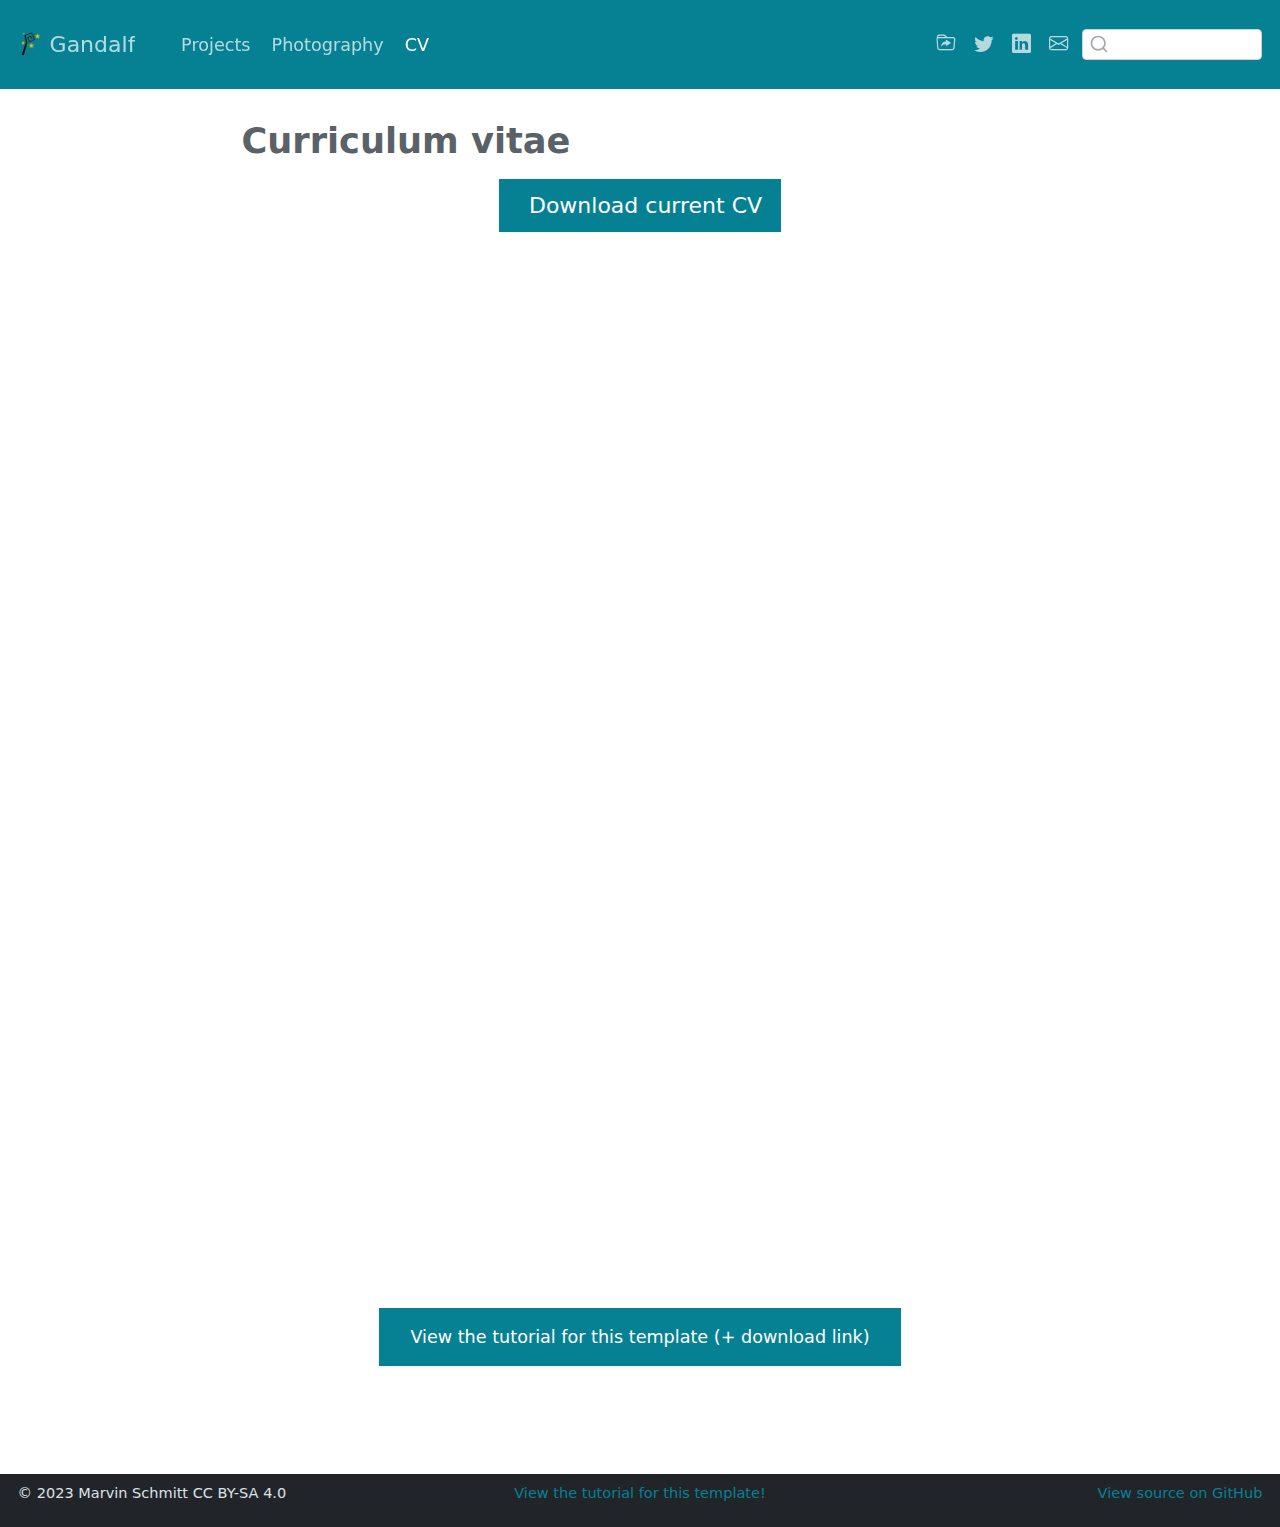
==== docs/cv/index.html @ 4eb3c897 "Initial commit" ====
<!DOCTYPE html>
<html xmlns="http://www.w3.org/1999/xhtml" lang="en" xml:lang="en"><head>
<meta http-equiv="Content-Type" content="text/html; charset=UTF-8">
<meta charset="utf-8">
<meta name="generator" content="quarto-1.3.450">
<meta name="viewport" content="width=device-width, initial-scale=1.0, user-scalable=yes">
<title>Gandalf - Curriculum vitae</title>
<style>
code{white-space: pre-wrap;}
span.smallcaps{font-variant: small-caps;}
div.columns{display: flex; gap: min(4vw, 1.5em);}
div.column{flex: auto; overflow-x: auto;}
div.hanging-indent{margin-left: 1.5em; text-indent: -1.5em;}
ul.task-list{list-style: none;}
ul.task-list li input[type="checkbox"] {
  width: 0.8em;
  margin: 0 0.8em 0.2em -1em; /* quarto-specific, see https://github.com/quarto-dev/quarto-cli/issues/4556 */ 
  vertical-align: middle;
}
</style>

<script src="../site_libs/quarto-nav/quarto-nav.js"></script>
<script src="../site_libs/clipboard/clipboard.min.js"></script>
<script src="../site_libs/quarto-search/autocomplete.umd.js"></script>
<script src="../site_libs/quarto-search/fuse.min.js"></script>
<script src="../site_libs/quarto-search/quarto-search.js"></script>
<meta name="quarto:offset" content="../">
<link href="../img/favicon.png" rel="icon" type="image/png">
<script src="../site_libs/quarto-html/quarto.js"></script>
<script src="../site_libs/quarto-html/popper.min.js"></script>
<script src="../site_libs/quarto-html/tippy.umd.min.js"></script>
<script src="../site_libs/quarto-html/anchor.min.js"></script>
<link href="../site_libs/quarto-html/tippy.css" rel="stylesheet">
<link href="../site_libs/quarto-html/quarto-syntax-highlighting.css" rel="stylesheet" id="quarto-text-highlighting-styles">
<script src="../site_libs/bootstrap/bootstrap.min.js"></script>
<link href="../site_libs/bootstrap/bootstrap-icons.css" rel="stylesheet">
<link href="../site_libs/bootstrap/bootstrap.min.css" rel="stylesheet" id="quarto-bootstrap" data-mode="light"><script id="quarto-search-options" type="application/json">{
  "location": "navbar",
  "copy-button": false,
  "collapse-after": 3,
  "panel-placement": "end",
  "type": "textbox",
  "limit": 20,
  "language": {
    "search-no-results-text": "No results",
    "search-matching-documents-text": "matching documents",
    "search-copy-link-title": "Copy link to search",
    "search-hide-matches-text": "Hide additional matches",
    "search-more-match-text": "more match in this document",
    "search-more-matches-text": "more matches in this document",
    "search-clear-button-title": "Clear",
    "search-detached-cancel-button-title": "Cancel",
    "search-submit-button-title": "Submit",
    "search-label": "Search"
  }
}</script>
</head>
<body class="nav-fixed fullcontent">

<div id="quarto-search-results"></div>
  <header id="quarto-header" class="headroom fixed-top"><nav class="navbar navbar-expand-lg navbar-dark "><div class="navbar-container container-fluid">
      <div class="navbar-brand-container">
    <a href="../index.html" class="navbar-brand navbar-brand-logo">
    <img src="../img/logo.png" alt="" class="navbar-logo"></a>
    <a class="navbar-brand" href="../index.html">
    <span class="navbar-title">Gandalf</span>
    </a>
  </div>
            <div id="quarto-search" class="" title="Search"></div>
          <button class="navbar-toggler" type="button" data-bs-toggle="collapse" data-bs-target="#navbarCollapse" aria-controls="navbarCollapse" aria-expanded="false" aria-label="Toggle navigation" onclick="if (window.quartoToggleHeadroom) { window.quartoToggleHeadroom(); }">
  <span class="navbar-toggler-icon"></span>
</button>
          <div class="collapse navbar-collapse" id="navbarCollapse">
            <ul class="navbar-nav navbar-nav-scroll me-auto">
<li class="nav-item">
    <a class="nav-link" href="../projects/index.html" rel="" target="">
 <span class="menu-text">Projects</span></a>
  </li>  
  <li class="nav-item">
    <a class="nav-link" href="../photography/index.html" rel="" target="">
 <span class="menu-text">Photography</span></a>
  </li>  
  <li class="nav-item">
    <a class="nav-link active" href="../cv/index.html" rel="" target="" aria-current="page">
 <span class="menu-text">CV</span></a>
  </li>  
</ul>
<ul class="navbar-nav navbar-nav-scroll ms-auto">
<li class="nav-item compact">
    <a class="nav-link" href="https://www.marvinschmitt.com/blog/website-tutorial-quarto/" rel="" target=""><i class="bi bi-folder-symlink" role="img">
</i> 
 <span class="menu-text"></span></a>
  </li>  
  <li class="nav-item compact">
    <a class="nav-link" href="https://twitter.com/MarvinSchmittML" rel="" target=""><i class="bi bi-twitter" role="img">
</i> 
 <span class="menu-text"></span></a>
  </li>  
  <li class="nav-item compact">
    <a class="nav-link" href="https://www.linkedin.com/in/marvin-schmitt-a85b321a2/" rel="" target=""><i class="bi bi-linkedin" role="img">
</i> 
 <span class="menu-text"></span></a>
  </li>  
  <li class="nav-item compact">
    <a class="nav-link" href="mailto:mail.marvinschmitt@gmail.com" rel="" target=""><i class="bi bi-envelope" role="img" aria-label="email">
</i> 
 <span class="menu-text"></span></a>
  </li>  
</ul>
<div class="quarto-navbar-tools">
</div>
          </div> <!-- /navcollapse -->
      </div> <!-- /container-fluid -->
    </nav></header><!-- content --><div id="quarto-content" class="quarto-container page-columns page-rows-contents page-layout-article page-navbar">
<!-- sidebar -->
<!-- margin-sidebar -->
    
<!-- main -->
<main class="content" id="quarto-document-content"><header id="title-block-header" class="quarto-title-block default"><div class="quarto-title">
<h1 class="title">Curriculum vitae</h1>
</div>



<div class="quarto-title-meta">

    
  
    
  </div>
  

</header><div class="cell">
<style type="text/css">
.embed-container {
    position: relative;
    padding-bottom: 129%;
    height: 0;
    overflow: hidden;
    max-width: 100%;
}
.embed-container iframe,
.embed-container object,
.embed-container embed {
    position: absolute;
    top: 0;
    left: 0;
    width: 100%;
    height: 100%;
}
</style>
</div>
<p class="text-center">
  <a class="btn btn-primary btn-lg cv-download" href="cv.pdf" target="_blank">
    <i class="fa-solid fa-file-arrow-down"></i> Download current CV
  </a>
</p>
<div class="embed-container">
  <iframe src="cv.pdf#toolbar=0" style="border: 0.5px;width: 100%;"></iframe>
</div>
<div style="margin: 30px; text-align: center;">
<a class="btn btn-primary" href="https://www.marvinschmitt.com/blog/website-tutorial-quarto/" role="button" target="_blank" style="padding: 15px 30px;">View the tutorial for this template (+ download link)</a>
</div>



</main><!-- /main --><script id="quarto-html-after-body" type="application/javascript">
window.document.addEventListener("DOMContentLoaded", function (event) {
  const toggleBodyColorMode = (bsSheetEl) => {
    const mode = bsSheetEl.getAttribute("data-mode");
    const bodyEl = window.document.querySelector("body");
    if (mode === "dark") {
      bodyEl.classList.add("quarto-dark");
      bodyEl.classList.remove("quarto-light");
    } else {
      bodyEl.classList.add("quarto-light");
      bodyEl.classList.remove("quarto-dark");
    }
  }
  const toggleBodyColorPrimary = () => {
    const bsSheetEl = window.document.querySelector("link#quarto-bootstrap");
    if (bsSheetEl) {
      toggleBodyColorMode(bsSheetEl);
    }
  }
  toggleBodyColorPrimary();  
  const icon = "";
  const anchorJS = new window.AnchorJS();
  anchorJS.options = {
    placement: 'right',
    icon: icon
  };
  anchorJS.add('.anchored');
  const isCodeAnnotation = (el) => {
    for (const clz of el.classList) {
      if (clz.startsWith('code-annotation-')) {                     
        return true;
      }
    }
    return false;
  }
  const clipboard = new window.ClipboardJS('.code-copy-button', {
    text: function(trigger) {
      const codeEl = trigger.previousElementSibling.cloneNode(true);
      for (const childEl of codeEl.children) {
        if (isCodeAnnotation(childEl)) {
          childEl.remove();
        }
      }
      return codeEl.innerText;
    }
  });
  clipboard.on('success', function(e) {
    // button target
    const button = e.trigger;
    // don't keep focus
    button.blur();
    // flash "checked"
    button.classList.add('code-copy-button-checked');
    var currentTitle = button.getAttribute("title");
    button.setAttribute("title", "Copied!");
    let tooltip;
    if (window.bootstrap) {
      button.setAttribute("data-bs-toggle", "tooltip");
      button.setAttribute("data-bs-placement", "left");
      button.setAttribute("data-bs-title", "Copied!");
      tooltip = new bootstrap.Tooltip(button, 
        { trigger: "manual", 
          customClass: "code-copy-button-tooltip",
          offset: [0, -8]});
      tooltip.show();    
    }
    setTimeout(function() {
      if (tooltip) {
        tooltip.hide();
        button.removeAttribute("data-bs-title");
        button.removeAttribute("data-bs-toggle");
        button.removeAttribute("data-bs-placement");
      }
      button.setAttribute("title", currentTitle);
      button.classList.remove('code-copy-button-checked');
    }, 1000);
    // clear code selection
    e.clearSelection();
  });
  function tippyHover(el, contentFn) {
    const config = {
      allowHTML: true,
      content: contentFn,
      maxWidth: 500,
      delay: 100,
      arrow: false,
      appendTo: function(el) {
          return el.parentElement;
      },
      interactive: true,
      interactiveBorder: 10,
      theme: 'quarto',
      placement: 'bottom-start'
    };
    window.tippy(el, config); 
  }
  const noterefs = window.document.querySelectorAll('a[role="doc-noteref"]');
  for (var i=0; i<noterefs.length; i++) {
    const ref = noterefs[i];
    tippyHover(ref, function() {
      // use id or data attribute instead here
      let href = ref.getAttribute('data-footnote-href') || ref.getAttribute('href');
      try { href = new URL(href).hash; } catch {}
      const id = href.replace(/^#\/?/, "");
      const note = window.document.getElementById(id);
      return note.innerHTML;
    });
  }
      let selectedAnnoteEl;
      const selectorForAnnotation = ( cell, annotation) => {
        let cellAttr = 'data-code-cell="' + cell + '"';
        let lineAttr = 'data-code-annotation="' +  annotation + '"';
        const selector = 'span[' + cellAttr + '][' + lineAttr + ']';
        return selector;
      }
      const selectCodeLines = (annoteEl) => {
        const doc = window.document;
        const targetCell = annoteEl.getAttribute("data-target-cell");
        const targetAnnotation = annoteEl.getAttribute("data-target-annotation");
        const annoteSpan = window.document.querySelector(selectorForAnnotation(targetCell, targetAnnotation));
        const lines = annoteSpan.getAttribute("data-code-lines").split(",");
        const lineIds = lines.map((line) => {
          return targetCell + "-" + line;
        })
        let top = null;
        let height = null;
        let parent = null;
        if (lineIds.length > 0) {
            //compute the position of the single el (top and bottom and make a div)
            const el = window.document.getElementById(lineIds[0]);
            top = el.offsetTop;
            height = el.offsetHeight;
            parent = el.parentElement.parentElement;
          if (lineIds.length > 1) {
            const lastEl = window.document.getElementById(lineIds[lineIds.length - 1]);
            const bottom = lastEl.offsetTop + lastEl.offsetHeight;
            height = bottom - top;
          }
          if (top !== null && height !== null && parent !== null) {
            // cook up a div (if necessary) and position it 
            let div = window.document.getElementById("code-annotation-line-highlight");
            if (div === null) {
              div = window.document.createElement("div");
              div.setAttribute("id", "code-annotation-line-highlight");
              div.style.position = 'absolute';
              parent.appendChild(div);
            }
            div.style.top = top - 2 + "px";
            div.style.height = height + 4 + "px";
            let gutterDiv = window.document.getElementById("code-annotation-line-highlight-gutter");
            if (gutterDiv === null) {
              gutterDiv = window.document.createElement("div");
              gutterDiv.setAttribute("id", "code-annotation-line-highlight-gutter");
              gutterDiv.style.position = 'absolute';
              const codeCell = window.document.getElementById(targetCell);
              const gutter = codeCell.querySelector('.code-annotation-gutter');
              gutter.appendChild(gutterDiv);
            }
            gutterDiv.style.top = top - 2 + "px";
            gutterDiv.style.height = height + 4 + "px";
          }
          selectedAnnoteEl = annoteEl;
        }
      };
      const unselectCodeLines = () => {
        const elementsIds = ["code-annotation-line-highlight", "code-annotation-line-highlight-gutter"];
        elementsIds.forEach((elId) => {
          const div = window.document.getElementById(elId);
          if (div) {
            div.remove();
          }
        });
        selectedAnnoteEl = undefined;
      };
      // Attach click handler to the DT
      const annoteDls = window.document.querySelectorAll('dt[data-target-cell]');
      for (const annoteDlNode of annoteDls) {
        annoteDlNode.addEventListener('click', (event) => {
          const clickedEl = event.target;
          if (clickedEl !== selectedAnnoteEl) {
            unselectCodeLines();
            const activeEl = window.document.querySelector('dt[data-target-cell].code-annotation-active');
            if (activeEl) {
              activeEl.classList.remove('code-annotation-active');
            }
            selectCodeLines(clickedEl);
            clickedEl.classList.add('code-annotation-active');
          } else {
            // Unselect the line
            unselectCodeLines();
            clickedEl.classList.remove('code-annotation-active');
          }
        });
      }
  const findCites = (el) => {
    const parentEl = el.parentElement;
    if (parentEl) {
      const cites = parentEl.dataset.cites;
      if (cites) {
        return {
          el,
          cites: cites.split(' ')
        };
      } else {
        return findCites(el.parentElement)
      }
    } else {
      return undefined;
    }
  };
  var bibliorefs = window.document.querySelectorAll('a[role="doc-biblioref"]');
  for (var i=0; i<bibliorefs.length; i++) {
    const ref = bibliorefs[i];
    const citeInfo = findCites(ref);
    if (citeInfo) {
      tippyHover(citeInfo.el, function() {
        var popup = window.document.createElement('div');
        citeInfo.cites.forEach(function(cite) {
          var citeDiv = window.document.createElement('div');
          citeDiv.classList.add('hanging-indent');
          citeDiv.classList.add('csl-entry');
          var biblioDiv = window.document.getElementById('ref-' + cite);
          if (biblioDiv) {
            citeDiv.innerHTML = biblioDiv.innerHTML;
          }
          popup.appendChild(citeDiv);
        });
        return popup.innerHTML;
      });
    }
  }
});
</script>
</div> <!-- /content -->
<footer class="footer"><div class="nav-footer">
    <div class="nav-footer-left"><span class="faux-block">© 2023 Marvin Schmitt CC BY-SA 4.0</span></div>   
    <div class="nav-footer-center"><span class="faux-block"><a href="https://www.marvinschmitt.com/blog/website-tutorial-quarto/">View the tutorial for this template!</a></span></div>
    <div class="nav-footer-right"><span class="faux-block"><a href="https://github.com/marvinschmitt/quarto-website-template/">View source on GitHub</a></span></div>
  </div>
</footer>


</body></html>
---- docs/site_libs/quarto-html/tippy.css ----
.tippy-box[data-animation=fade][data-state=hidden]{opacity:0}[data-tippy-root]{max-width:calc(100vw - 10px)}.tippy-box{position:relative;background-color:#333;color:#fff;border-radius:4px;font-size:14px;line-height:1.4;white-space:normal;outline:0;transition-property:transform,visibility,opacity}.tippy-box[data-placement^=top]>.tippy-arrow{bottom:0}.tippy-box[data-placement^=top]>.tippy-arrow:before{bottom:-7px;left:0;border-width:8px 8px 0;border-top-color:initial;transform-origin:center top}.tippy-box[data-placement^=bottom]>.tippy-arrow{top:0}.tippy-box[data-placement^=bottom]>.tippy-arrow:before{top:-7px;left:0;border-width:0 8px 8px;border-bottom-color:initial;transform-origin:center bottom}.tippy-box[data-placement^=left]>.tippy-arrow{right:0}.tippy-box[data-placement^=left]>.tippy-arrow:before{border-width:8px 0 8px 8px;border-left-color:initial;right:-7px;transform-origin:center left}.tippy-box[data-placement^=right]>.tippy-arrow{left:0}.tippy-box[data-placement^=right]>.tippy-arrow:before{left:-7px;border-width:8px 8px 8px 0;border-right-color:initial;transform-origin:center right}.tippy-box[data-inertia][data-state=visible]{transition-timing-function:cubic-bezier(.54,1.5,.38,1.11)}.tippy-arrow{width:16px;height:16px;color:#333}.tippy-arrow:before{content:"";position:absolute;border-color:transparent;border-style:solid}.tippy-content{position:relative;padding:5px 9px;z-index:1}
---- docs/site_libs/quarto-html/quarto-syntax-highlighting.css ----
/* quarto syntax highlight colors */
:root {
  --quarto-hl-ot-color: #003B4F;
  --quarto-hl-at-color: #657422;
  --quarto-hl-ss-color: #20794D;
  --quarto-hl-an-color: #5E5E5E;
  --quarto-hl-fu-color: #4758AB;
  --quarto-hl-st-color: #20794D;
  --quarto-hl-cf-color: #003B4F;
  --quarto-hl-op-color: #5E5E5E;
  --quarto-hl-er-color: #AD0000;
  --quarto-hl-bn-color: #AD0000;
  --quarto-hl-al-color: #AD0000;
  --quarto-hl-va-color: #111111;
  --quarto-hl-bu-color: inherit;
  --quarto-hl-ex-color: inherit;
  --quarto-hl-pp-color: #AD0000;
  --quarto-hl-in-color: #5E5E5E;
  --quarto-hl-vs-color: #20794D;
  --quarto-hl-wa-color: #5E5E5E;
  --quarto-hl-do-color: #5E5E5E;
  --quarto-hl-im-color: #00769E;
  --quarto-hl-ch-color: #20794D;
  --quarto-hl-dt-color: #AD0000;
  --quarto-hl-fl-color: #AD0000;
  --quarto-hl-co-color: #5E5E5E;
  --quarto-hl-cv-color: #5E5E5E;
  --quarto-hl-cn-color: #8f5902;
  --quarto-hl-sc-color: #5E5E5E;
  --quarto-hl-dv-color: #AD0000;
  --quarto-hl-kw-color: #003B4F;
}

/* other quarto variables */
:root {
  --quarto-font-monospace: SFMono-Regular, Menlo, Monaco, Consolas, "Liberation Mono", "Courier New", monospace;
}

pre > code.sourceCode > span {
  color: #003B4F;
}

code span {
  color: #003B4F;
}

code.sourceCode > span {
  color: #003B4F;
}

div.sourceCode,
div.sourceCode pre.sourceCode {
  color: #003B4F;
}

code span.ot {
  color: #003B4F;
  font-style: inherit;
}

code span.at {
  color: #657422;
  font-style: inherit;
}

code span.ss {
  color: #20794D;
  font-style: inherit;
}

code span.an {
  color: #5E5E5E;
  font-style: inherit;
}

code span.fu {
  color: #4758AB;
  font-style: inherit;
}

code span.st {
  color: #20794D;
  font-style: inherit;
}

code span.cf {
  color: #003B4F;
  font-style: inherit;
}

code span.op {
  color: #5E5E5E;
  font-style: inherit;
}

code span.er {
  color: #AD0000;
  font-style: inherit;
}

code span.bn {
  color: #AD0000;
  font-style: inherit;
}

code span.al {
  color: #AD0000;
  font-style: inherit;
}

code span.va {
  color: #111111;
  font-style: inherit;
}

code span.bu {
  font-style: inherit;
}

code span.ex {
  font-style: inherit;
}

code span.pp {
  color: #AD0000;
  font-style: inherit;
}

code span.in {
  color: #5E5E5E;
  font-style: inherit;
}

code span.vs {
  color: #20794D;
  font-style: inherit;
}

code span.wa {
  color: #5E5E5E;
  font-style: italic;
}

code span.do {
  color: #5E5E5E;
  font-style: italic;
}

code span.im {
  color: #00769E;
  font-style: inherit;
}

code span.ch {
  color: #20794D;
  font-style: inherit;
}

code span.dt {
  color: #AD0000;
  font-style: inherit;
}

code span.fl {
  color: #AD0000;
  font-style: inherit;
}

code span.co {
  color: #5E5E5E;
  font-style: inherit;
}

code span.cv {
  color: #5E5E5E;
  font-style: italic;
}

code span.cn {
  color: #8f5902;
  font-style: inherit;
}

code span.sc {
  color: #5E5E5E;
  font-style: inherit;
}

code span.dv {
  color: #AD0000;
  font-style: inherit;
}

code span.kw {
  color: #003B4F;
  font-style: inherit;
}

.prevent-inlining {
  content: "</";
}

/*# sourceMappingURL=debc5d5d77c3f9108843748ff7464032.css.map */
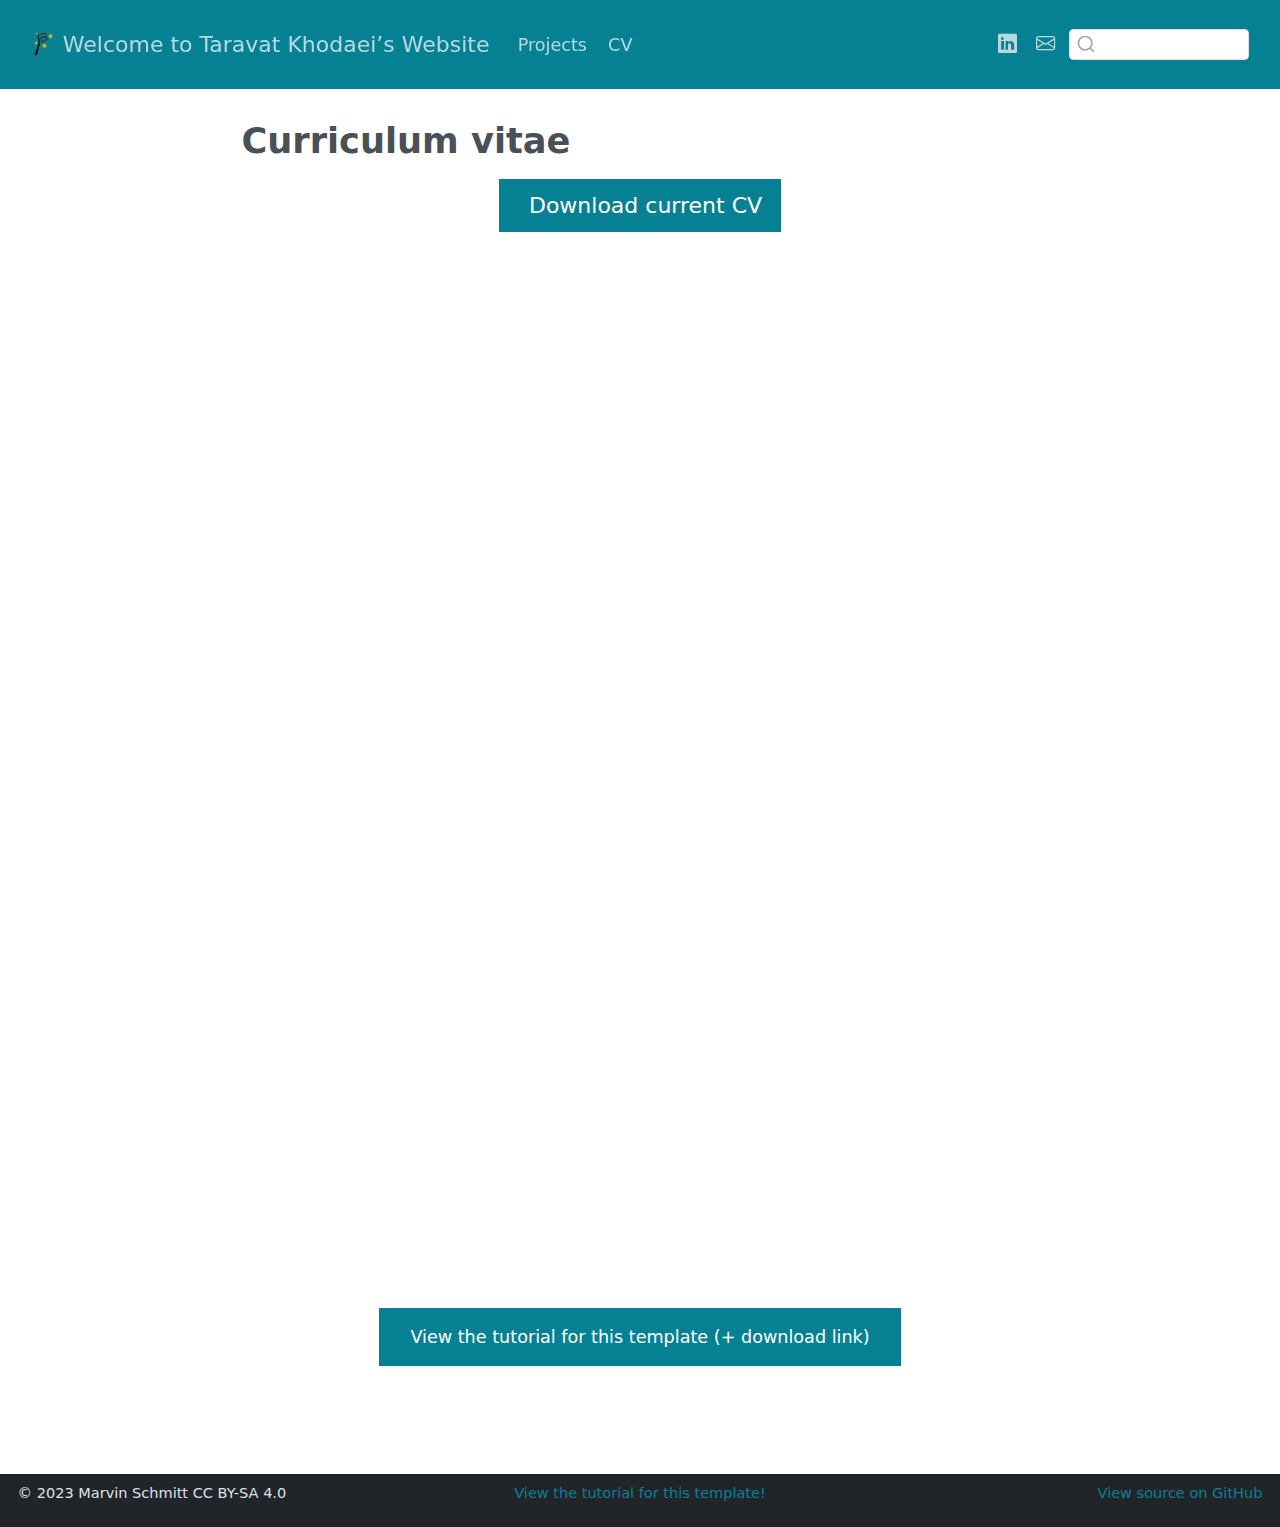
==== commit c2d65b34: "changed" ====
--- a/docs/cv/index.html
+++ b/docs/cv/index.html
@@ -1,10 +1,13 @@
 <!DOCTYPE html>
 <html xmlns="http://www.w3.org/1999/xhtml" lang="en" xml:lang="en"><head>
-<meta http-equiv="Content-Type" content="text/html; charset=UTF-8">
+
 <meta charset="utf-8">
-<meta name="generator" content="quarto-1.3.450">
+<meta name="generator" content="quarto-1.5.57">
+
 <meta name="viewport" content="width=device-width, initial-scale=1.0, user-scalable=yes">
-<title>Gandalf - Curriculum vitae</title>
+
+
+<title>Curriculum vitae – Welcome to Taravat Khodaei’s Website</title>
 <style>
 code{white-space: pre-wrap;}
 span.smallcaps{font-variant: small-caps;}
@@ -18,6 +21,7 @@
   vertical-align: middle;
 }
 </style>
+
 
 <script src="../site_libs/quarto-nav/quarto-nav.js"></script>
 <script src="../site_libs/clipboard/clipboard.min.js"></script>
@@ -34,13 +38,19 @@
 <link href="../site_libs/quarto-html/quarto-syntax-highlighting.css" rel="stylesheet" id="quarto-text-highlighting-styles">
 <script src="../site_libs/bootstrap/bootstrap.min.js"></script>
 <link href="../site_libs/bootstrap/bootstrap-icons.css" rel="stylesheet">
-<link href="../site_libs/bootstrap/bootstrap.min.css" rel="stylesheet" id="quarto-bootstrap" data-mode="light"><script id="quarto-search-options" type="application/json">{
+<link href="../site_libs/bootstrap/bootstrap.min.css" rel="stylesheet" id="quarto-bootstrap" data-mode="light">
+<script id="quarto-search-options" type="application/json">{
   "location": "navbar",
   "copy-button": false,
   "collapse-after": 3,
   "panel-placement": "end",
   "type": "textbox",
-  "limit": 20,
+  "limit": 50,
+  "keyboard-shortcut": [
+    "f",
+    "/",
+    "s"
+  ],
   "language": {
     "search-no-results-text": "No results",
     "search-matching-documents-text": "matching documents",
@@ -49,74 +59,73 @@
     "search-more-match-text": "more match in this document",
     "search-more-matches-text": "more matches in this document",
     "search-clear-button-title": "Clear",
+    "search-text-placeholder": "",
     "search-detached-cancel-button-title": "Cancel",
     "search-submit-button-title": "Submit",
     "search-label": "Search"
   }
 }</script>
+
+
 </head>
+
 <body class="nav-fixed fullcontent">
 
 <div id="quarto-search-results"></div>
-  <header id="quarto-header" class="headroom fixed-top"><nav class="navbar navbar-expand-lg navbar-dark "><div class="navbar-container container-fluid">
-      <div class="navbar-brand-container">
+  <header id="quarto-header" class="headroom fixed-top">
+    <nav class="navbar navbar-expand-lg " data-bs-theme="dark">
+      <div class="navbar-container container-fluid">
+      <div class="navbar-brand-container mx-auto">
     <a href="../index.html" class="navbar-brand navbar-brand-logo">
-    <img src="../img/logo.png" alt="" class="navbar-logo"></a>
+    <img src="../img/logo.png" alt="" class="navbar-logo">
+    </a>
     <a class="navbar-brand" href="../index.html">
-    <span class="navbar-title">Gandalf</span>
+    <span class="navbar-title">Welcome to Taravat Khodaei’s Website</span>
     </a>
   </div>
             <div id="quarto-search" class="" title="Search"></div>
-          <button class="navbar-toggler" type="button" data-bs-toggle="collapse" data-bs-target="#navbarCollapse" aria-controls="navbarCollapse" aria-expanded="false" aria-label="Toggle navigation" onclick="if (window.quartoToggleHeadroom) { window.quartoToggleHeadroom(); }">
+          <button class="navbar-toggler" type="button" data-bs-toggle="collapse" data-bs-target="#navbarCollapse" aria-controls="navbarCollapse" role="menu" aria-expanded="false" aria-label="Toggle navigation" onclick="if (window.quartoToggleHeadroom) { window.quartoToggleHeadroom(); }">
   <span class="navbar-toggler-icon"></span>
 </button>
           <div class="collapse navbar-collapse" id="navbarCollapse">
             <ul class="navbar-nav navbar-nav-scroll me-auto">
-<li class="nav-item">
-    <a class="nav-link" href="../projects/index.html" rel="" target="">
- <span class="menu-text">Projects</span></a>
+  <li class="nav-item">
+    <a class="nav-link" href="../projects/"> 
+<span class="menu-text">Projects</span></a>
   </li>  
   <li class="nav-item">
-    <a class="nav-link" href="../photography/index.html" rel="" target="">
- <span class="menu-text">Photography</span></a>
-  </li>  
-  <li class="nav-item">
-    <a class="nav-link active" href="../cv/index.html" rel="" target="" aria-current="page">
- <span class="menu-text">CV</span></a>
+    <a class="nav-link" href="../cv/Taravat Khodaei’s CV.pdf"> 
+<span class="menu-text">CV</span></a>
   </li>  
 </ul>
-<ul class="navbar-nav navbar-nav-scroll ms-auto">
-<li class="nav-item compact">
-    <a class="nav-link" href="https://www.marvinschmitt.com/blog/website-tutorial-quarto/" rel="" target=""><i class="bi bi-folder-symlink" role="img">
+            <ul class="navbar-nav navbar-nav-scroll ms-auto">
+  <li class="nav-item compact">
+    <a class="nav-link" href="https://www.linkedin.com/in/taravat-khodaei/?originalSubdomain=ir"> <i class="bi bi-linkedin" role="img">
 </i> 
- <span class="menu-text"></span></a>
+<span class="menu-text"></span></a>
   </li>  
   <li class="nav-item compact">
-    <a class="nav-link" href="https://twitter.com/MarvinSchmittML" rel="" target=""><i class="bi bi-twitter" role="img">
+    <a class="nav-link" href="mailto:txk576@case.edu"> <i class="bi bi-envelope" role="img" aria-label="email">
 </i> 
- <span class="menu-text"></span></a>
-  </li>  
-  <li class="nav-item compact">
-    <a class="nav-link" href="https://www.linkedin.com/in/marvin-schmitt-a85b321a2/" rel="" target=""><i class="bi bi-linkedin" role="img">
-</i> 
- <span class="menu-text"></span></a>
-  </li>  
-  <li class="nav-item compact">
-    <a class="nav-link" href="mailto:mail.marvinschmitt@gmail.com" rel="" target=""><i class="bi bi-envelope" role="img" aria-label="email">
-</i> 
- <span class="menu-text"></span></a>
+<span class="menu-text"></span></a>
   </li>  
 </ul>
-<div class="quarto-navbar-tools">
+          </div> <!-- /navcollapse -->
+            <div class="quarto-navbar-tools">
 </div>
-          </div> <!-- /navcollapse -->
       </div> <!-- /container-fluid -->
-    </nav></header><!-- content --><div id="quarto-content" class="quarto-container page-columns page-rows-contents page-layout-article page-navbar">
+    </nav>
+</header>
+<!-- content -->
+<div id="quarto-content" class="quarto-container page-columns page-rows-contents page-layout-article page-navbar">
 <!-- sidebar -->
 <!-- margin-sidebar -->
     
 <!-- main -->
-<main class="content" id="quarto-document-content"><header id="title-block-header" class="quarto-title-block default"><div class="quarto-title">
+<main class="content" id="quarto-document-content">
+
+<header id="title-block-header" class="quarto-title-block default">
+<div class="quarto-title">
 <h1 class="title">Curriculum vitae</h1>
 </div>
 
@@ -130,7 +139,11 @@
   </div>
   
 
-</header><div class="cell">
+
+</header>
+
+
+<div class="cell">
 <style type="text/css">
 .embed-container {
     position: relative;
@@ -151,12 +164,12 @@
 </style>
 </div>
 <p class="text-center">
-  <a class="btn btn-primary btn-lg cv-download" href="cv.pdf" target="_blank">
+  <a class="btn btn-primary btn-lg cv-download" href="Taravat Khodaei's CV.pdf" target="_blank">
     <i class="fa-solid fa-file-arrow-down"></i> Download current CV
   </a>
 </p>
 <div class="embed-container">
-  <iframe src="cv.pdf#toolbar=0" style="border: 0.5px;width: 100%;"></iframe>
+  <iframe src="Taravat Khodaei's CV.pdf#toolbar=0" style="border: 0.5px;width: 100%;"></iframe>
 </div>
 <div style="margin: 30px; text-align: center;">
 <a class="btn btn-primary" href="https://www.marvinschmitt.com/blog/website-tutorial-quarto/" role="button" target="_blank" style="padding: 15px 30px;">View the tutorial for this template (+ download link)</a>
@@ -164,7 +177,8 @@
 
 
 
-</main><!-- /main --><script id="quarto-html-after-body" type="application/javascript">
+</main> <!-- /main -->
+<script id="quarto-html-after-body" type="application/javascript">
 window.document.addEventListener("DOMContentLoaded", function (event) {
   const toggleBodyColorMode = (bsSheetEl) => {
     const mode = bsSheetEl.getAttribute("data-mode");
@@ -199,18 +213,7 @@
     }
     return false;
   }
-  const clipboard = new window.ClipboardJS('.code-copy-button', {
-    text: function(trigger) {
-      const codeEl = trigger.previousElementSibling.cloneNode(true);
-      for (const childEl of codeEl.children) {
-        if (isCodeAnnotation(childEl)) {
-          childEl.remove();
-        }
-      }
-      return codeEl.innerText;
-    }
-  });
-  clipboard.on('success', function(e) {
+  const onCopySuccess = function(e) {
     // button target
     const button = e.trigger;
     // don't keep focus
@@ -242,11 +245,50 @@
     }, 1000);
     // clear code selection
     e.clearSelection();
+  }
+  const getTextToCopy = function(trigger) {
+      const codeEl = trigger.previousElementSibling.cloneNode(true);
+      for (const childEl of codeEl.children) {
+        if (isCodeAnnotation(childEl)) {
+          childEl.remove();
+        }
+      }
+      return codeEl.innerText;
+  }
+  const clipboard = new window.ClipboardJS('.code-copy-button:not([data-in-quarto-modal])', {
+    text: getTextToCopy
   });
-  function tippyHover(el, contentFn) {
+  clipboard.on('success', onCopySuccess);
+  if (window.document.getElementById('quarto-embedded-source-code-modal')) {
+    // For code content inside modals, clipBoardJS needs to be initialized with a container option
+    // TODO: Check when it could be a function (https://github.com/zenorocha/clipboard.js/issues/860)
+    const clipboardModal = new window.ClipboardJS('.code-copy-button[data-in-quarto-modal]', {
+      text: getTextToCopy,
+      container: window.document.getElementById('quarto-embedded-source-code-modal')
+    });
+    clipboardModal.on('success', onCopySuccess);
+  }
+    var localhostRegex = new RegExp(/^(?:http|https):\/\/localhost\:?[0-9]*\//);
+    var mailtoRegex = new RegExp(/^mailto:/);
+      var filterRegex = new RegExp('/' + window.location.host + '/');
+    var isInternal = (href) => {
+        return filterRegex.test(href) || localhostRegex.test(href) || mailtoRegex.test(href);
+    }
+    // Inspect non-navigation links and adorn them if external
+ 	var links = window.document.querySelectorAll('a[href]:not(.nav-link):not(.navbar-brand):not(.toc-action):not(.sidebar-link):not(.sidebar-item-toggle):not(.pagination-link):not(.no-external):not([aria-hidden]):not(.dropdown-item):not(.quarto-navigation-tool):not(.about-link)');
+    for (var i=0; i<links.length; i++) {
+      const link = links[i];
+      if (!isInternal(link.href)) {
+        // undo the damage that might have been done by quarto-nav.js in the case of
+        // links that we want to consider external
+        if (link.dataset.originalHref !== undefined) {
+          link.href = link.dataset.originalHref;
+        }
+      }
+    }
+  function tippyHover(el, contentFn, onTriggerFn, onUntriggerFn) {
     const config = {
       allowHTML: true,
-      content: contentFn,
       maxWidth: 500,
       delay: 100,
       arrow: false,
@@ -256,8 +298,17 @@
       interactive: true,
       interactiveBorder: 10,
       theme: 'quarto',
-      placement: 'bottom-start'
+      placement: 'bottom-start',
     };
+    if (contentFn) {
+      config.content = contentFn;
+    }
+    if (onTriggerFn) {
+      config.onTrigger = onTriggerFn;
+    }
+    if (onUntriggerFn) {
+      config.onUntrigger = onUntriggerFn;
+    }
     window.tippy(el, config); 
   }
   const noterefs = window.document.querySelectorAll('a[role="doc-noteref"]');
@@ -269,7 +320,130 @@
       try { href = new URL(href).hash; } catch {}
       const id = href.replace(/^#\/?/, "");
       const note = window.document.getElementById(id);
-      return note.innerHTML;
+      if (note) {
+        return note.innerHTML;
+      } else {
+        return "";
+      }
+    });
+  }
+  const xrefs = window.document.querySelectorAll('a.quarto-xref');
+  const processXRef = (id, note) => {
+    // Strip column container classes
+    const stripColumnClz = (el) => {
+      el.classList.remove("page-full", "page-columns");
+      if (el.children) {
+        for (const child of el.children) {
+          stripColumnClz(child);
+        }
+      }
+    }
+    stripColumnClz(note)
+    if (id === null || id.startsWith('sec-')) {
+      // Special case sections, only their first couple elements
+      const container = document.createElement("div");
+      if (note.children && note.children.length > 2) {
+        container.appendChild(note.children[0].cloneNode(true));
+        for (let i = 1; i < note.children.length; i++) {
+          const child = note.children[i];
+          if (child.tagName === "P" && child.innerText === "") {
+            continue;
+          } else {
+            container.appendChild(child.cloneNode(true));
+            break;
+          }
+        }
+        if (window.Quarto?.typesetMath) {
+          window.Quarto.typesetMath(container);
+        }
+        return container.innerHTML
+      } else {
+        if (window.Quarto?.typesetMath) {
+          window.Quarto.typesetMath(note);
+        }
+        return note.innerHTML;
+      }
+    } else {
+      // Remove any anchor links if they are present
+      const anchorLink = note.querySelector('a.anchorjs-link');
+      if (anchorLink) {
+        anchorLink.remove();
+      }
+      if (window.Quarto?.typesetMath) {
+        window.Quarto.typesetMath(note);
+      }
+      // TODO in 1.5, we should make sure this works without a callout special case
+      if (note.classList.contains("callout")) {
+        return note.outerHTML;
+      } else {
+        return note.innerHTML;
+      }
+    }
+  }
+  for (var i=0; i<xrefs.length; i++) {
+    const xref = xrefs[i];
+    tippyHover(xref, undefined, function(instance) {
+      instance.disable();
+      let url = xref.getAttribute('href');
+      let hash = undefined; 
+      if (url.startsWith('#')) {
+        hash = url;
+      } else {
+        try { hash = new URL(url).hash; } catch {}
+      }
+      if (hash) {
+        const id = hash.replace(/^#\/?/, "");
+        const note = window.document.getElementById(id);
+        if (note !== null) {
+          try {
+            const html = processXRef(id, note.cloneNode(true));
+            instance.setContent(html);
+          } finally {
+            instance.enable();
+            instance.show();
+          }
+        } else {
+          // See if we can fetch this
+          fetch(url.split('#')[0])
+          .then(res => res.text())
+          .then(html => {
+            const parser = new DOMParser();
+            const htmlDoc = parser.parseFromString(html, "text/html");
+            const note = htmlDoc.getElementById(id);
+            if (note !== null) {
+              const html = processXRef(id, note);
+              instance.setContent(html);
+            } 
+          }).finally(() => {
+            instance.enable();
+            instance.show();
+          });
+        }
+      } else {
+        // See if we can fetch a full url (with no hash to target)
+        // This is a special case and we should probably do some content thinning / targeting
+        fetch(url)
+        .then(res => res.text())
+        .then(html => {
+          const parser = new DOMParser();
+          const htmlDoc = parser.parseFromString(html, "text/html");
+          const note = htmlDoc.querySelector('main.content');
+          if (note !== null) {
+            // This should only happen for chapter cross references
+            // (since there is no id in the URL)
+            // remove the first header
+            if (note.children.length > 0 && note.children[0].tagName === "HEADER") {
+              note.children[0].remove();
+            }
+            const html = processXRef(null, note);
+            instance.setContent(html);
+          } 
+        }).finally(() => {
+          instance.enable();
+          instance.show();
+        });
+      }
+    }, function(instance) {
     });
   }
       let selectedAnnoteEl;
@@ -313,6 +487,7 @@
             }
             div.style.top = top - 2 + "px";
             div.style.height = height + 4 + "px";
+            div.style.left = 0;
             let gutterDiv = window.document.getElementById("code-annotation-line-highlight-gutter");
             if (gutterDiv === null) {
               gutterDiv = window.document.createElement("div");
@@ -338,6 +513,32 @@
         });
         selectedAnnoteEl = undefined;
       };
+        // Handle positioning of the toggle
+    window.addEventListener(
+      "resize",
+      throttle(() => {
+        elRect = undefined;
+        if (selectedAnnoteEl) {
+          selectCodeLines(selectedAnnoteEl);
+        }
+      }, 10)
+    );
+    function throttle(fn, ms) {
+    let throttle = false;
+    let timer;
+      return (...args) => {
+        if(!throttle) { // first call gets through
+            fn.apply(this, args);
+            throttle = true;
+        } else { // all the others get throttled
+            if(timer) clearTimeout(timer); // cancel #2
+            timer = setTimeout(() => {
+              fn.apply(this, args);
+              timer = throttle = false;
+            }, ms);
+        }
+      };
+    }
       // Attach click handler to the DT
       const annoteDls = window.document.querySelectorAll('dt[data-target-cell]');
       for (const annoteDlNode of annoteDls) {
@@ -398,12 +599,21 @@
 });
 </script>
 </div> <!-- /content -->
-<footer class="footer"><div class="nav-footer">
-    <div class="nav-footer-left"><span class="faux-block">© 2023 Marvin Schmitt CC BY-SA 4.0</span></div>   
-    <div class="nav-footer-center"><span class="faux-block"><a href="https://www.marvinschmitt.com/blog/website-tutorial-quarto/">View the tutorial for this template!</a></span></div>
-    <div class="nav-footer-right"><span class="faux-block"><a href="https://github.com/marvinschmitt/quarto-website-template/">View source on GitHub</a></span></div>
+<footer class="footer">
+  <div class="nav-footer">
+    <div class="nav-footer-left">
+<p><span class="faux-block">© 2023 Marvin Schmitt CC BY-SA 4.0</span></p>
+</div>   
+    <div class="nav-footer-center">
+<p><span class="faux-block"><a href="https://www.marvinschmitt.com/blog/website-tutorial-quarto/">View the tutorial for this template!</a></span></p>
+</div>
+    <div class="nav-footer-right">
+<p><span class="faux-block"><a href="https://github.com/marvinschmitt/quarto-website-template/">View source on GitHub</a></span></p>
+</div>
   </div>
 </footer>
 
 
+
+
 </body></html>--- a/docs/site_libs/quarto-html/quarto-syntax-highlighting.css
+++ b/docs/site_libs/quarto-html/quarto-syntax-highlighting.css
@@ -85,6 +85,7 @@
 
 code span.cf {
   color: #003B4F;
+  font-weight: bold;
   font-style: inherit;
 }
 
@@ -193,6 +194,7 @@
 
 code span.kw {
   color: #003B4F;
+  font-weight: bold;
   font-style: inherit;
 }
 
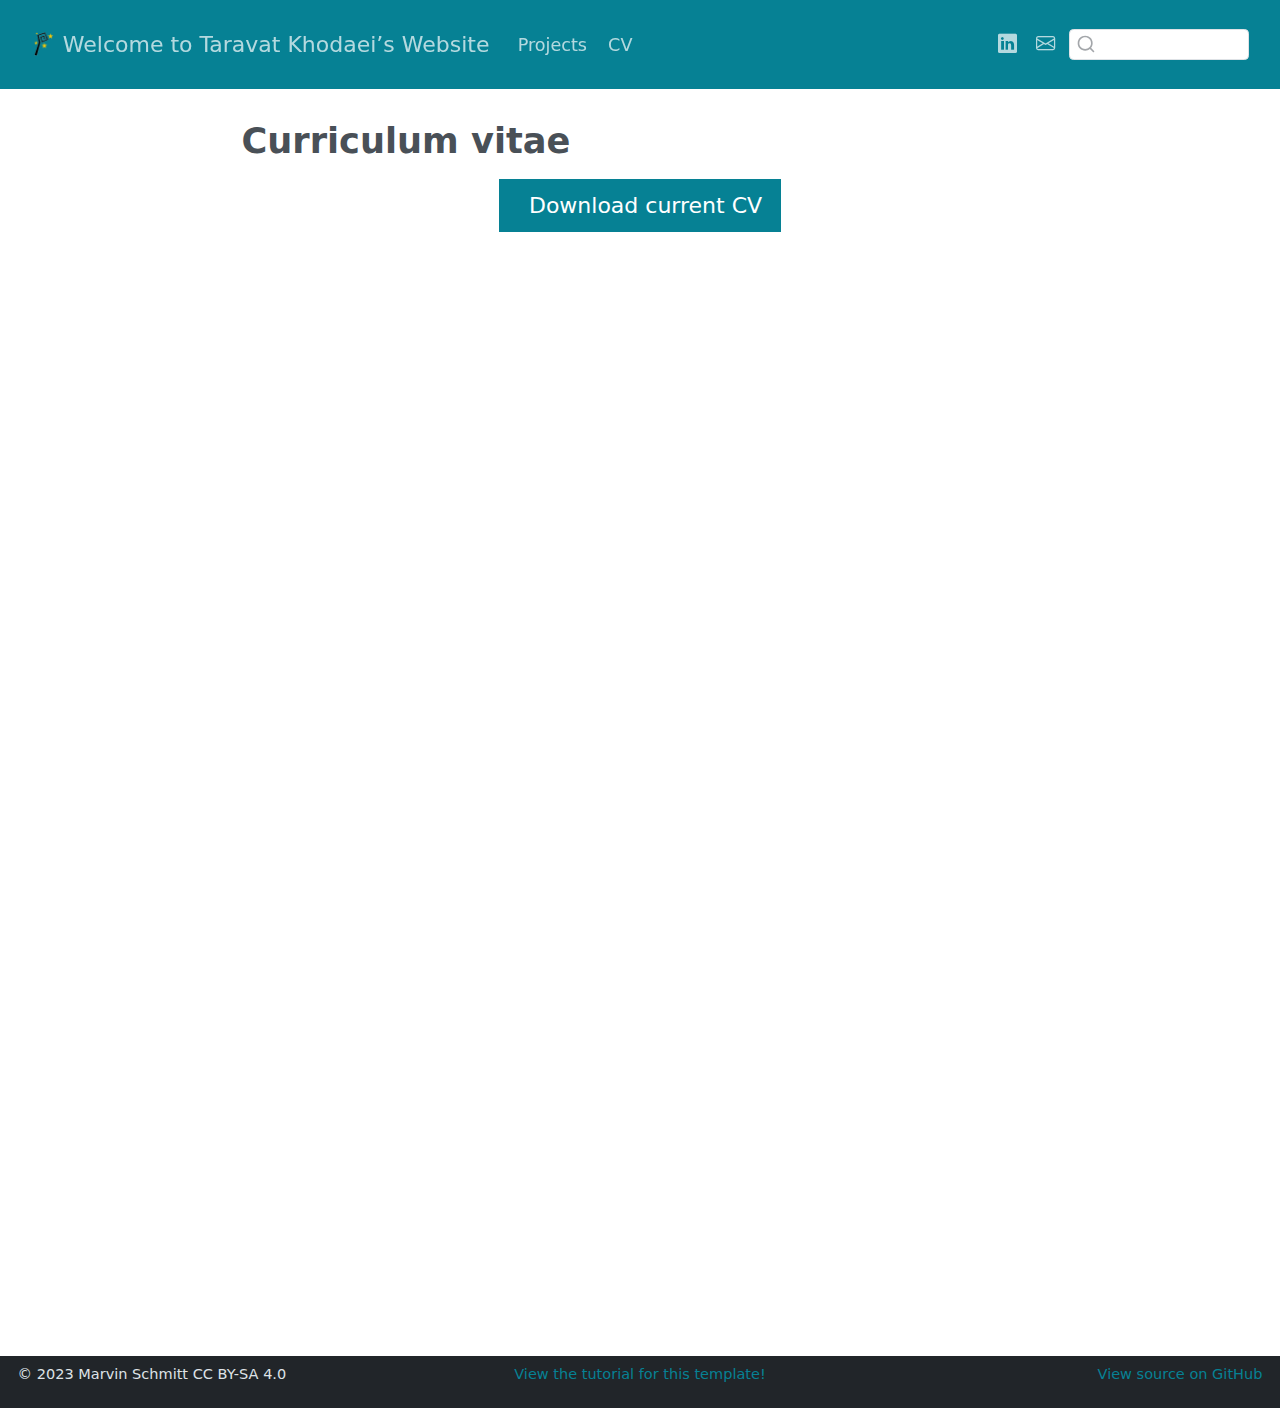
==== commit 705ebf2c: "update" ====
--- a/docs/cv/index.html
+++ b/docs/cv/index.html
@@ -171,9 +171,6 @@
 <div class="embed-container">
   <iframe src="Taravat Khodaei's CV.pdf#toolbar=0" style="border: 0.5px;width: 100%;"></iframe>
 </div>
-<div style="margin: 30px; text-align: center;">
-<a class="btn btn-primary" href="https://www.marvinschmitt.com/blog/website-tutorial-quarto/" role="button" target="_blank" style="padding: 15px 30px;">View the tutorial for this template (+ download link)</a>
-</div>
 
 
 
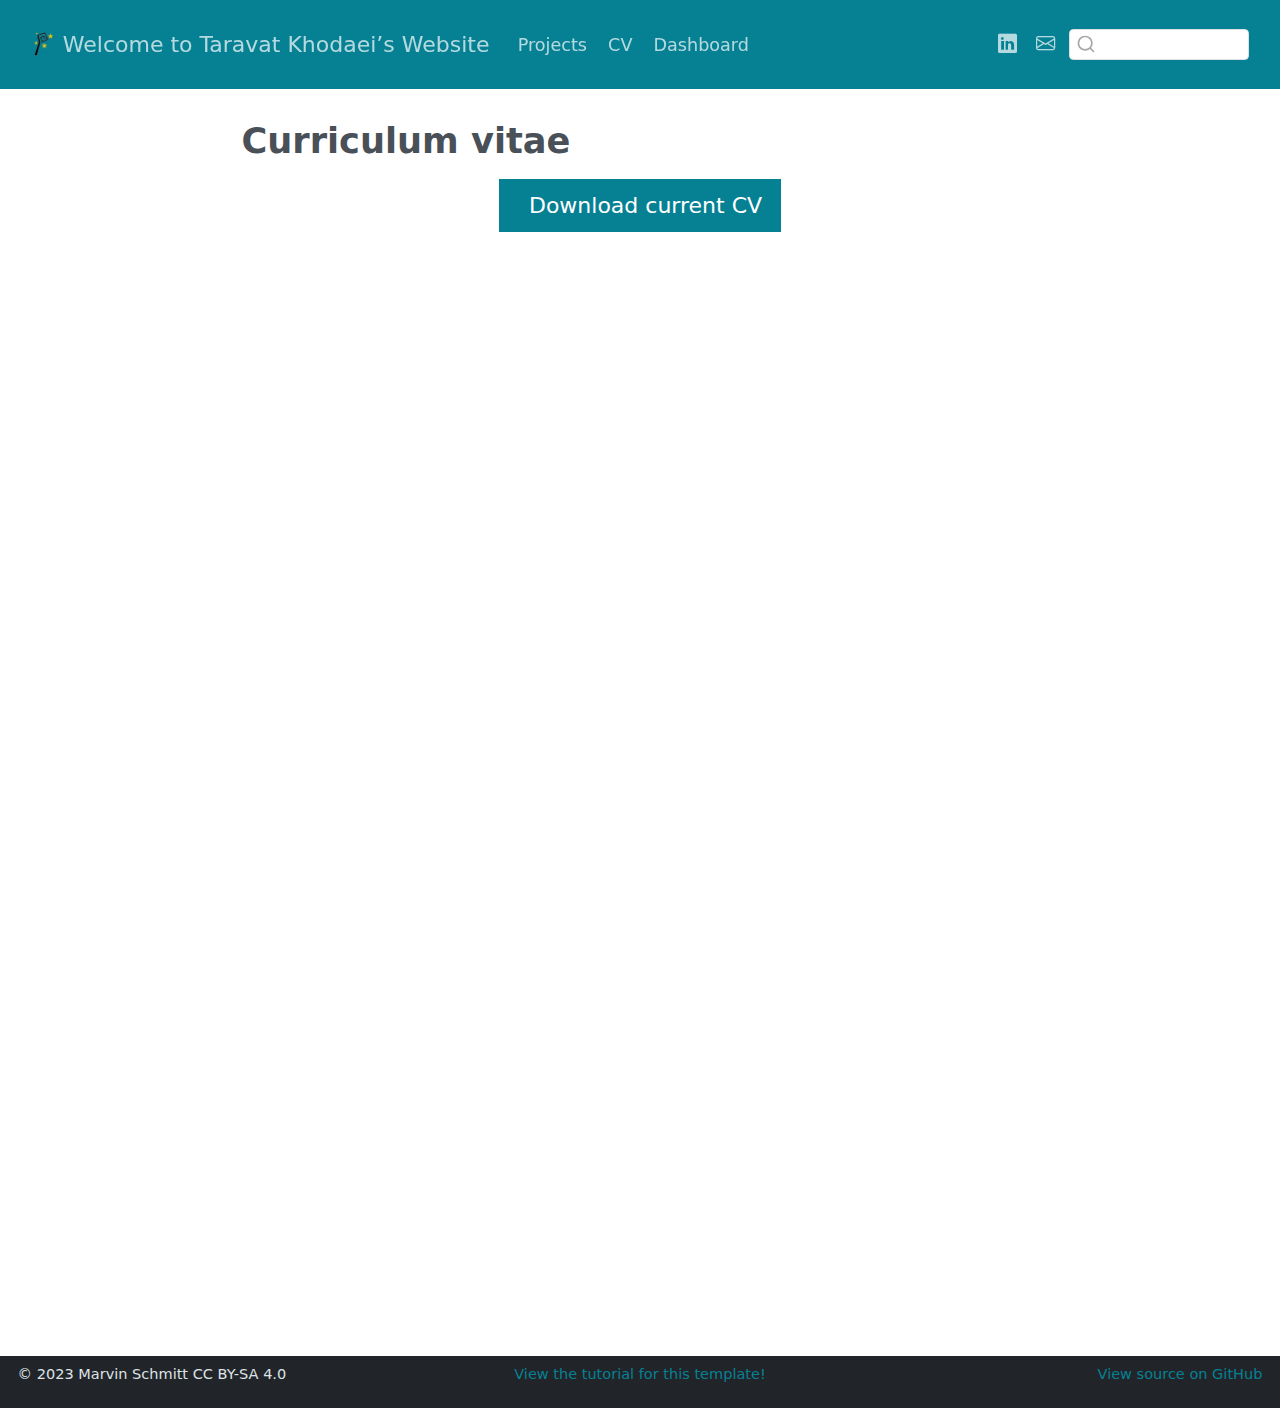
==== commit 4d4a8846: "yes" ====
--- a/docs/cv/index.html
+++ b/docs/cv/index.html
@@ -94,8 +94,12 @@
 <span class="menu-text">Projects</span></a>
   </li>  
   <li class="nav-item">
-    <a class="nav-link" href="../cv/Taravat Khodaei’s CV.pdf"> 
+    <a class="nav-link" href="../docs/cv/Taravat Khodaei’s CV.pdf"> 
 <span class="menu-text">CV</span></a>
+  </li>  
+  <li class="nav-item">
+    <a class="nav-link" href="../docs/dashboard_files"> 
+<span class="menu-text">Dashboard</span></a>
   </li>  
 </ul>
             <ul class="navbar-nav navbar-nav-scroll ms-auto">
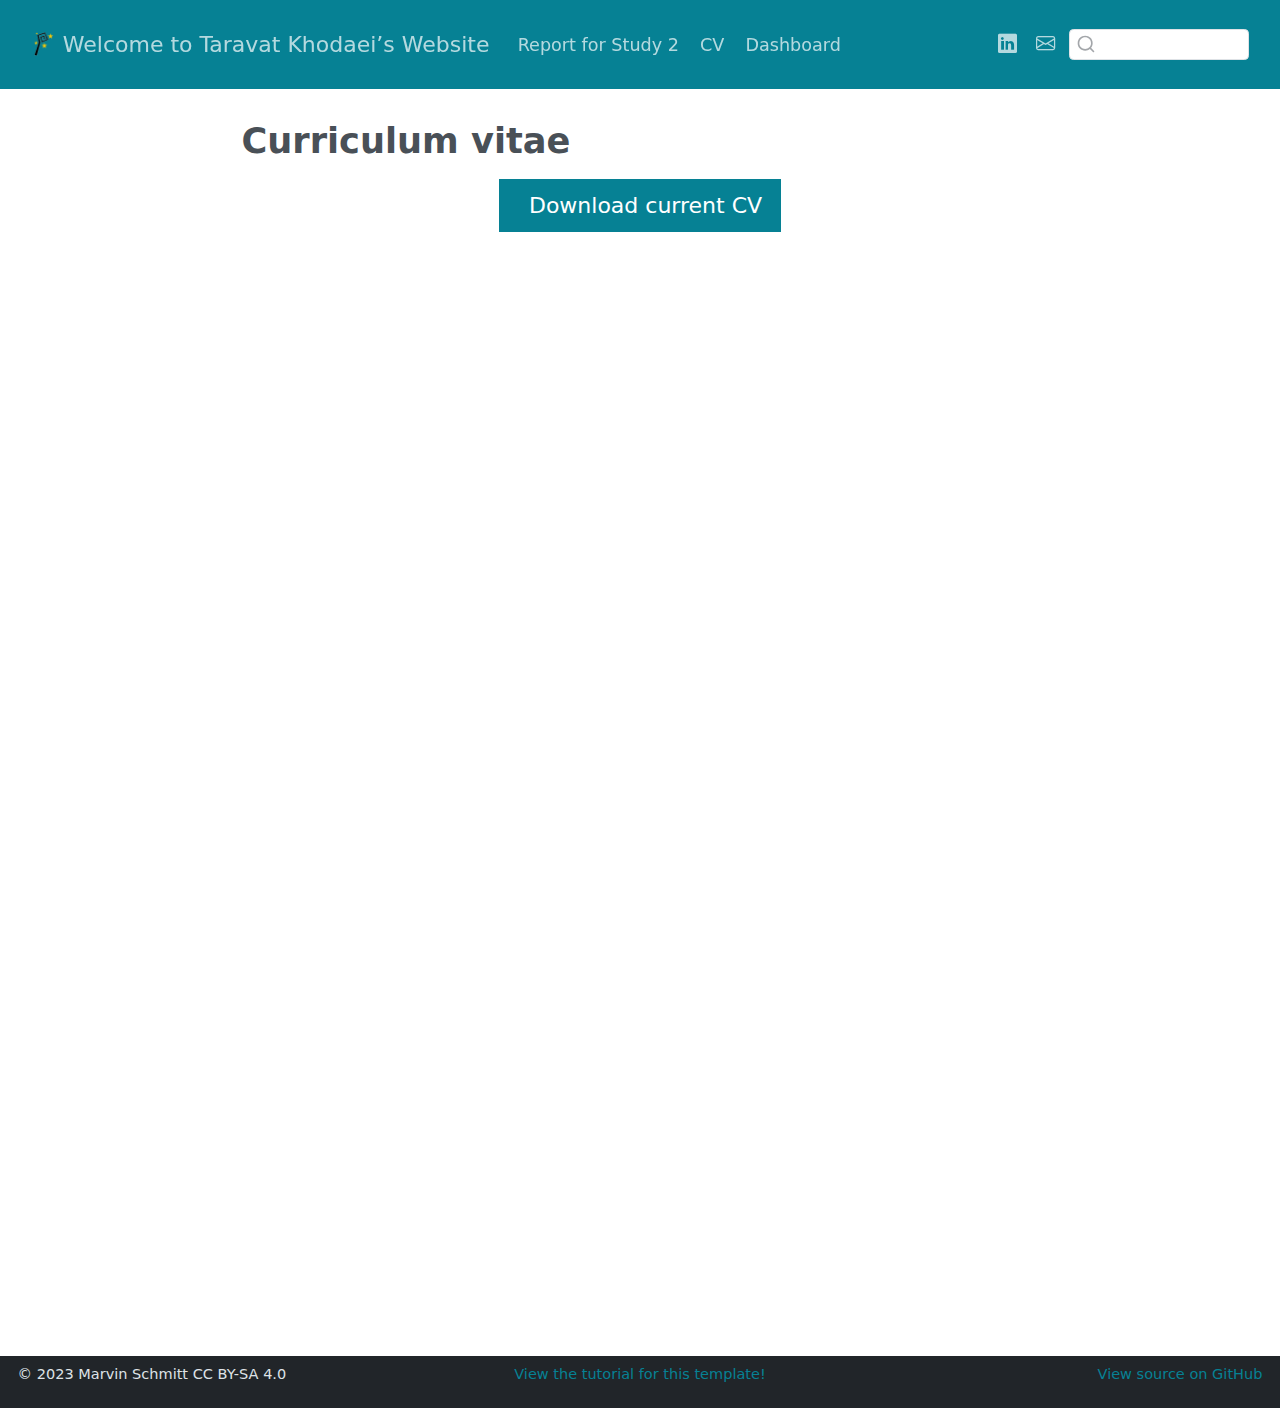
==== commit f260001c: "Last Update" ====
--- a/docs/cv/index.html
+++ b/docs/cv/index.html
@@ -90,15 +90,15 @@
           <div class="collapse navbar-collapse" id="navbarCollapse">
             <ul class="navbar-nav navbar-nav-scroll me-auto">
   <li class="nav-item">
-    <a class="nav-link" href="../projects/"> 
-<span class="menu-text">Projects</span></a>
+    <a class="nav-link" href="../report/"> 
+<span class="menu-text">Report for Study 2</span></a>
   </li>  
   <li class="nav-item">
     <a class="nav-link" href="../docs/cv/Taravat Khodaei’s CV.pdf"> 
 <span class="menu-text">CV</span></a>
   </li>  
   <li class="nav-item">
-    <a class="nav-link" href="../docs/dashboard_files"> 
+    <a class="nav-link" href="../dashboardfinal"> 
 <span class="menu-text">Dashboard</span></a>
   </li>  
 </ul>
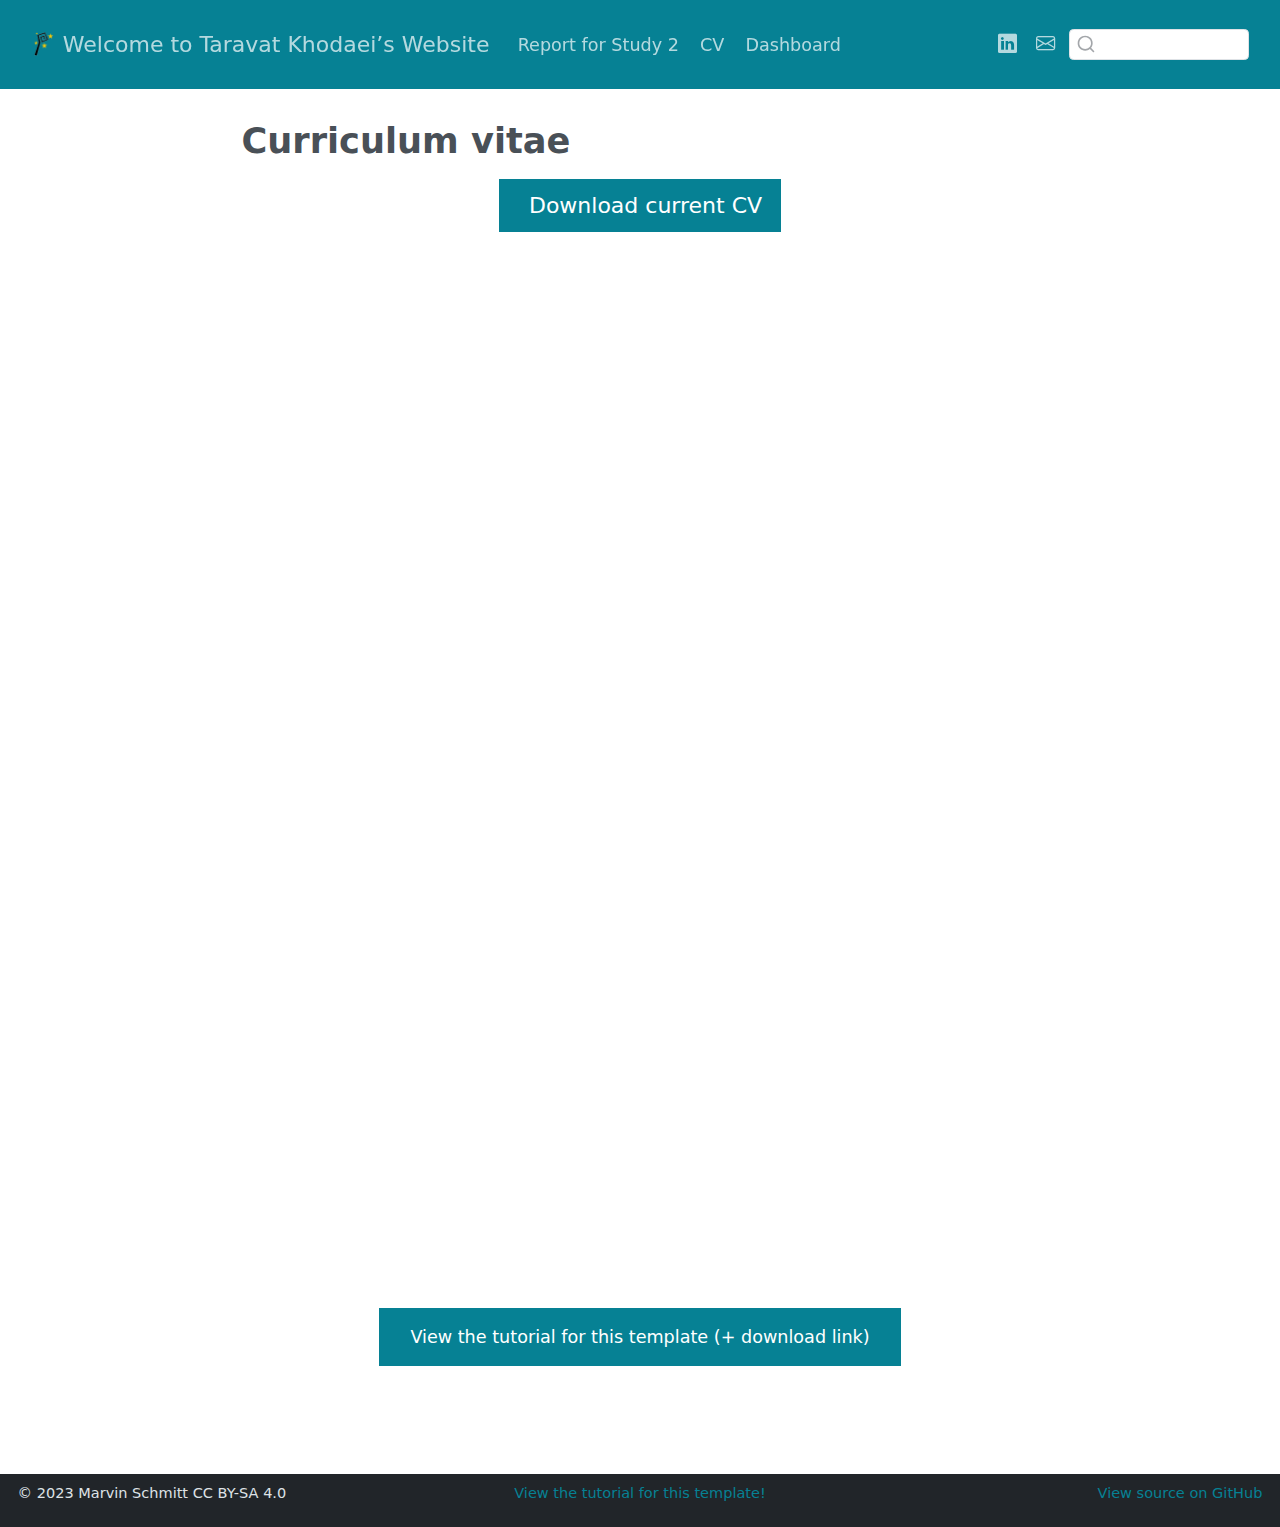
==== commit e1e47c09: "done" ====
--- a/docs/cv/index.html
+++ b/docs/cv/index.html
@@ -168,12 +168,15 @@
 </style>
 </div>
 <p class="text-center">
-  <a class="btn btn-primary btn-lg cv-download" href="Taravat Khodaei's CV.pdf" target="_blank">
+  <a class="btn btn-primary btn-lg cv-download" href="cvtaravat.pdf" target="_blank">
     <i class="fa-solid fa-file-arrow-down"></i> Download current CV
   </a>
 </p>
 <div class="embed-container">
-  <iframe src="Taravat Khodaei's CV.pdf#toolbar=0" style="border: 0.5px;width: 100%;"></iframe>
+  <iframe src="cvtaravat.pdf#toolbar=0" style="border: 0.5px;width: 100%;"></iframe>
+</div>
+<div style="margin: 30px; text-align: center;">
+<a class="btn btn-primary" href="https://www.marvinschmitt.com/blog/website-tutorial-quarto/" role="button" target="_blank" style="padding: 15px 30px;">View the tutorial for this template (+ download link)</a>
 </div>
 
 
